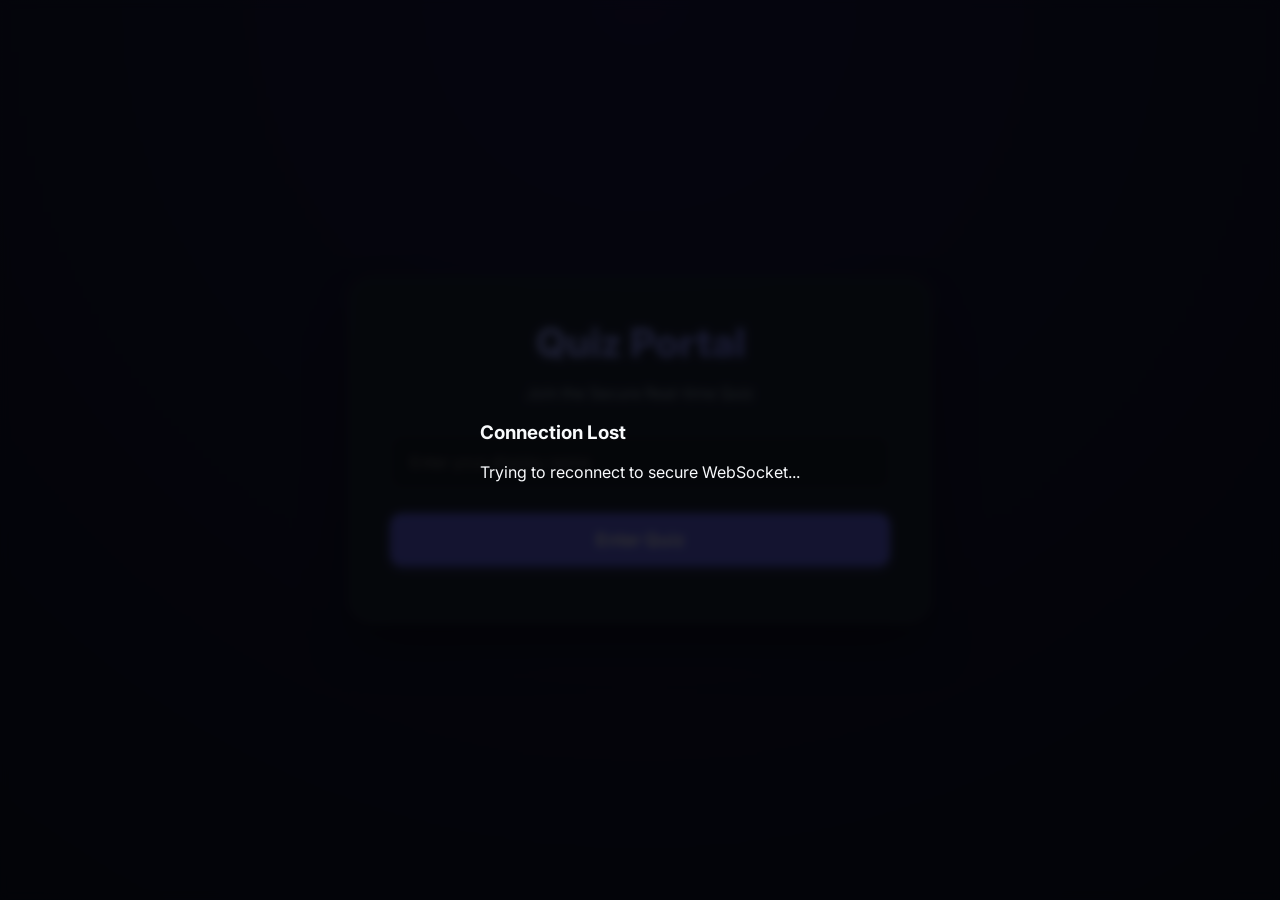
==== client/frontend/index.html @ 4b376861 "Final Outcome" ====
<!doctype html>
<html lang="en">
  <head>
    <meta charset="UTF-8" />
    <meta name="viewport" content="width=device-width, initial-scale=1.0" />
    <title>Secure Quiz Portal</title>
    <!-- Google Fonts for premium typography -->
    <link
      href="https://fonts.googleapis.com/css2?family=Inter:wght@400;600;800&display=swap"
      rel="stylesheet"
    />
    <link rel="stylesheet" href="css/style.css" />
  </head>
  <body>
    <!-- Join Screen -->
    <div id="join-screen" class="glass-card active">
      <h1>Quiz Portal</h1>
      <p class="subtitle">Join the Secure Real-time Quiz</p>
      <div class="input-group">
        <input
          type="text"
          id="username-input"
          placeholder="Enter your display name"
          maxlength="20"
        />
      </div>
      <button id="join-btn" class="primary-btn">Enter Quiz</button>
      <div id="join-error" class="error-text"></div>
    </div>

    <!-- Waiting Screen -->
    <div id="ready-screen" class="glass-card">
      <h2 id="ready-title">Ready to Join?</h2>
      <p id="ready-text" class="subtitle">
        Quiz is in progress. Press Ready to join, or Leave to stay out.
      </p>
      <button id="ready-btn" class="primary-btn">Ready</button>
      <button id="leave-btn" class="action-btn">Leave</button>
      <div class="monitor-block">
        <h3>Connected Participants</h3>
        <div id="ready-participants" class="participants-list"></div>
      </div>
    </div>

    <!-- Waiting Screen -->
    <div id="waiting-screen" class="glass-card">
      <h2 id="welcome-msg">Welcome!</h2>
      <div id="connection-status" class="status-badge success">
        Connected via secure WebSocket
      </div>
      <p class="waiting-text">Waiting for the host to start the quiz...</p>
      <p id="countdown-text" class="subtitle">Waiting for host to start...</p>
      <div class="monitor-block">
        <h3>Connected Participants</h3>
        <div id="waiting-participants" class="participants-list"></div>
      </div>
    </div>

    <!-- Main Quiz Interface -->
    <!-- Note: This structure stays FIXED in the DOM. Only inner contents change -->
    <div id="quiz-screen" class="glass-card">
      <!-- Timer Bar Container (Fixed) -->
      <div class="timer-bar-container">
        <div id="timer-fill" class="timer-fill"></div>
      </div>

      <!-- Question Meta (Fixed) -->
      <div class="question-meta">
        <span id="question-counter">Question --/--</span>
        <span id="question-timer">--s</span>
      </div>

      <!-- Question Title (Changes!) -->
      <h2 id="question-title">Loading question...</h2>

      <!-- Options Container (Fixed, inner buttons change!) -->
      <div id="options-container" class="options-grid">
        <!-- Buttons injected here by JS -->
      </div>

      <!-- Status / Result Message (Changes!) -->
      <div id="status-container" class="status-container">
        <p id="status-msg">Get ready!</p>
      </div>

      <div class="monitor-block compact">
        <h3>Participants</h3>
        <div id="quiz-participants" class="participants-list"></div>
      </div>
    </div>

    <!-- Leaderboard / Finished Screen -->
    <div id="finished-screen" class="glass-card">
      <h2 id="finished-title">Quiz Finished! 🏆</h2>
      <div id="leaderboard-container"></div>
    </div>

    <!-- Connection Lost Overlay -->
    <div id="overlay-disconnected" class="overlay">
      <div class="overlay-content error">
        <h3>Connection Lost</h3>
        <p>Trying to reconnect to secure WebSocket...</p>
      </div>
    </div>

    <!-- WebSocket logic -->
    <script src="js/app.js"></script>
  </body>
</html>
---- client/frontend/css/style.css ----
:root {
  --bg-color: #0f172a;
  --card-bg: rgba(30, 41, 59, 0.85);
  --card-border: rgba(255, 255, 255, 0.1);
  --text-main: #f8fafc;
  --text-muted: #94a3b8;

  --primary: #6366f1;
  --primary-hover: #818cf8;

  --success: #10b981;
  --error: #ef4444;

  --btn-bg: rgba(51, 65, 85, 0.6);
  --btn-border: rgba(255, 255, 255, 0.05);
  --btn-hover: rgba(71, 85, 105, 0.8);

  --font-stack: "Inter", -apple-system, BlinkMacSystemFont, sans-serif;
}

body {
  margin: 0;
  padding: 0;
  min-height: 100vh;
  font-family: var(--font-stack);
  background: radial-gradient(circle at 50% 0%, #1e1b4b, var(--bg-color));
  color: var(--text-main);
  display: flex;
  justify-content: center;
  align-items: center;
  overflow-x: hidden;
}

/* Glassmorphism Cards */
.glass-card {
  background: var(--card-bg);
  backdrop-filter: blur(16px);
  -webkit-backdrop-filter: blur(16px);
  border: 1px solid var(--card-border);
  border-radius: 24px;
  padding: 2.5rem;
  width: 90%;
  max-width: 500px;
  box-shadow: 0 25px 50px -12px rgba(0, 0, 0, 0.5);
  display: none; /* hidden by default */
  transform: translateY(20px);
  opacity: 0;
  transition:
    transform 0.4s cubic-bezier(0.175, 0.885, 0.32, 1.275),
    opacity 0.4s ease;
}

.glass-card.active {
  display: block;
  transform: translateY(0);
  opacity: 1;
}

/* Typography */
h1 {
  margin: 0 0 0.5rem 0;
  font-size: 2.5rem;
  font-weight: 800;
  background: linear-gradient(135deg, #a5b4fc, #6366f1);
  -webkit-background-clip: text;
  -webkit-text-fill-color: transparent;
  text-align: center;
}

h2 {
  font-size: 1.5rem;
  font-weight: 600;
  margin: 0 0 1.5rem 0;
  line-height: 1.4;
  text-align: center;
}

p.subtitle {
  text-align: center;
  color: var(--text-muted);
  margin-bottom: 2rem;
}

/* Inputs & Checkboxes */
.input-group {
  margin-bottom: 1.5rem;
}

input[type="text"] {
  width: 100%;
  padding: 1rem 1.2rem;
  background: rgba(0, 0, 0, 0.2);
  border: 1px solid rgba(255, 255, 255, 0.1);
  border-radius: 12px;
  color: var(--text-main);
  font-size: 1rem;
  font-family: var(--font-stack);
  outline: none;
  transition:
    border-color 0.2s,
    box-shadow 0.2s;
  box-sizing: border-box;
}

input[type="text"]:focus {
  border-color: var(--primary);
  box-shadow: 0 0 0 3px rgba(99, 102, 241, 0.2);
}

.checkbox-group {
  display: flex;
  align-items: center;
  margin-bottom: 2rem;
  gap: 0.5rem;
  color: var(--text-muted);
}

/* Buttons */
button {
  font-family: var(--font-stack);
  cursor: pointer;
  border: none;
  outline: none;
}

.primary-btn {
  width: 100%;
  padding: 1rem;
  border-radius: 12px;
  background: var(--primary);
  color: white;
  font-weight: 600;
  font-size: 1.1rem;
  transition: all 0.2s ease;
  box-shadow: 0 4px 6px -1px rgba(99, 102, 241, 0.4);
}

.primary-btn:hover {
  background: var(--primary-hover);
  transform: translateY(-2px);
}

.action-btn {
  width: 100%;
  padding: 0.8rem;
  border-radius: 8px;
  background: var(--success);
  color: white;
  font-weight: 600;
  margin-top: 1rem;
  transition: opacity 0.2s;
}
.action-btn:hover {
  opacity: 0.9;
}

/* Status Badges */
.status-badge {
  display: inline-block;
  padding: 0.4rem 0.8rem;
  border-radius: 99px;
  font-size: 0.85rem;
  font-weight: 600;
  margin-bottom: 1rem;
}
.status-badge.success {
  background: rgba(16, 185, 129, 0.2);
  color: #34d399;
  border: 1px solid rgba(16, 185, 129, 0.3);
}

.error-text {
  color: var(--error);
  margin-top: 1rem;
  text-align: center;
  font-size: 0.9rem;
  font-weight: 600;
}

/* ────────────────────────────────────────────────────────── */
/*                  Main Quiz Fixed Container                 */
/* ────────────────────────────────────────────────────────── */

.timer-bar-container {
  height: 6px;
  background: rgba(255, 255, 255, 0.1);
  border-radius: 99px;
  margin-bottom: 1.5rem;
  overflow: hidden;
}

.timer-fill {
  height: 100%;
  width: 100%;
  background: linear-gradient(90deg, #34d399, var(--primary));
  transition: width 1s linear; /* Smooth countdown */
}

.question-meta {
  display: flex;
  justify-content: space-between;
  color: var(--text-muted);
  font-size: 0.9rem;
  font-weight: 600;
  margin-bottom: 1rem;
  text-transform: uppercase;
  letter-spacing: 1px;
}

.options-grid {
  display: flex;
  flex-direction: column;
  gap: 0.8rem;
  margin-bottom: 1.5rem;
}

/* The actual option buttons injected via JS */
.option-btn {
  width: 100%;
  padding: 1.2rem;
  border-radius: 12px;
  background: var(--btn-bg);
  border: 1px solid var(--btn-border);
  color: var(--text-main);
  font-size: 1.05rem;
  font-weight: 500;
  text-align: left;
  transition: all 0.2s ease;
  display: flex;
  align-items: center;
}

.option-btn::before {
  content: "";
  display: inline-block;
  width: 10px;
  height: 10px;
  border-radius: 50%;
  background: rgba(255, 255, 255, 0.2);
  margin-right: 12px;
  transition: background 0.2s ease;
}

.option-btn:hover:not(:disabled) {
  background: var(--btn-hover);
  border-color: rgba(255, 255, 255, 0.2);
  transform: translateX(4px);
}

/* States applied dynamically */
.option-btn.selected {
  background: rgba(99, 102, 241, 0.2);
  border-color: var(--primary);
}
.option-btn.selected::before {
  background: var(--primary);
  box-shadow: 0 0 8px var(--primary);
}

.option-btn.correct {
  background: rgba(16, 185, 129, 0.2) !important;
  border-color: var(--success) !important;
}
.option-btn.correct::before {
  background: var(--success) !important;
}

.option-btn.wrong {
  background: rgba(239, 68, 68, 0.2) !important;
  border-color: var(--error) !important;
  opacity: 0.7;
}

/* Status area */
.status-container {
  height: 40px;
  display: flex;
  align-items: center;
  justify-content: center;
}
#status-msg {
  margin: 0;
  font-weight: 600;
  color: var(--text-muted);
  transition: color 0.3s;
}

/* Animations for text changes */
.fade-out {
  opacity: 0;
  transform: scale(0.98);
}
.fade-in {
  opacity: 1;
  transform: scale(1);
}
.animated-content {
  transition:
    opacity 0.2s ease,
    transform 0.2s ease;
}

/* Overlays */
.overlay {
  position: fixed;
  top: 0;
  left: 0;
  right: 0;
  bottom: 0;
  background: rgba(0, 0, 0, 0.8);
  backdrop-filter: blur(4px);
  display: flex;
  justify-content: center;
  align-items: center;
  z-index: 100;
  visibility: hidden;
  opacity: 0;
  transition: opacity 0.3s;
}
.overlay.active {
  visibility: visible;
  opacity: 1;
}

/* Leaderboard */
.leaderboard-row {
  display: flex;
  justify-content: space-between;
  padding: 0.8rem;
  border-bottom: 1px solid var(--btn-border);
}
.leaderboard-row .score {
  font-weight: 800;
  color: var(--primary-hover);
}

.monitor-block {
  margin-top: 1.2rem;
  border: 1px solid var(--btn-border);
  border-radius: 12px;
  padding: 0.8rem;
  background: rgba(0, 0, 0, 0.15);
}

.monitor-block.compact {
  margin-top: 0.8rem;
}

.monitor-block h3 {
  margin: 0 0 0.6rem 0;
  font-size: 0.95rem;
  font-weight: 600;
  color: var(--text-muted);
}

.participants-list {
  display: flex;
  flex-direction: column;
  gap: 0.4rem;
}

.participant-row {
  display: flex;
  justify-content: space-between;
  align-items: center;
  font-size: 0.9rem;
  padding: 0.35rem 0.45rem;
  border-radius: 8px;
  background: rgba(51, 65, 85, 0.45);
}

.participant-row .left {
  display: inline-flex;
  align-items: center;
  gap: 0.45rem;
}

.participant-row .score {
  font-weight: 700;
  color: var(--primary-hover);
}
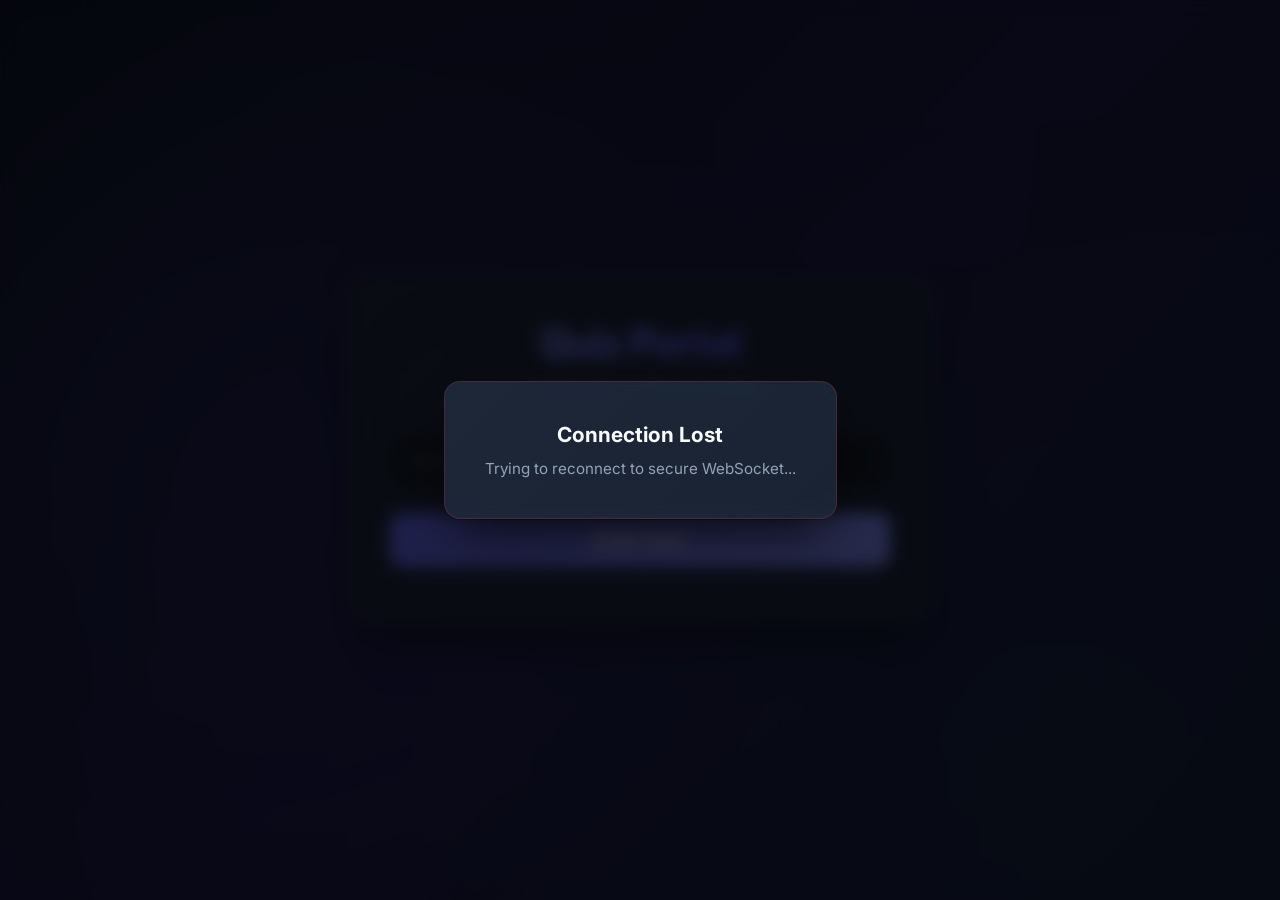
==== commit da7bdc55: "UI bugs fixed" ====
--- a/client/frontend/index.html
+++ b/client/frontend/index.html
@@ -82,11 +82,6 @@
       <div id="status-container" class="status-container">
         <p id="status-msg">Get ready!</p>
       </div>
-
-      <div class="monitor-block compact">
-        <h3>Participants</h3>
-        <div id="quiz-participants" class="participants-list"></div>
-      </div>
     </div>
 
     <!-- Leaderboard / Finished Screen -->
--- a/client/frontend/css/style.css
+++ b/client/frontend/css/style.css
@@ -7,6 +7,7 @@
 
   --primary: #6366f1;
   --primary-hover: #818cf8;
+  --primary-light: #e0e7ff;
 
   --success: #10b981;
   --error: #ef4444;
@@ -16,6 +17,52 @@
   --btn-hover: rgba(71, 85, 105, 0.8);
 
   --font-stack: "Inter", -apple-system, BlinkMacSystemFont, sans-serif;
+}
+
+@keyframes glow {
+  0%,
+  100% {
+    box-shadow:
+      0 0 5px rgba(99, 102, 241, 0.5),
+      0 0 10px rgba(99, 102, 241, 0.3);
+  }
+  50% {
+    box-shadow:
+      0 0 10px rgba(99, 102, 241, 0.8),
+      0 0 20px rgba(99, 102, 241, 0.5);
+  }
+}
+
+@keyframes slideUp {
+  from {
+    opacity: 0;
+    transform: translateY(10px);
+  }
+  to {
+    opacity: 1;
+    transform: translateY(0);
+  }
+}
+
+@keyframes slideIn {
+  from {
+    opacity: 0;
+    transform: translateX(-10px);
+  }
+  to {
+    opacity: 1;
+    transform: translateX(0);
+  }
+}
+
+@keyframes pulse-slow {
+  0%,
+  100% {
+    opacity: 1;
+  }
+  50% {
+    opacity: 0.7;
+  }
 }
 
 body {
@@ -23,37 +70,90 @@
   padding: 0;
   min-height: 100vh;
   font-family: var(--font-stack);
-  background: radial-gradient(circle at 50% 0%, #1e1b4b, var(--bg-color));
+  background: linear-gradient(135deg, #0f172a 0%, #1e1b4b 50%, #16213e 100%);
   color: var(--text-main);
   display: flex;
   justify-content: center;
   align-items: center;
   overflow-x: hidden;
+  position: relative;
+}
+
+body::before {
+  content: "";
+  position: fixed;
+  top: 0;
+  left: 0;
+  width: 100%;
+  height: 100%;
+  background:
+    radial-gradient(
+      circle at 20% 50%,
+      rgba(99, 102, 241, 0.1) 0%,
+      transparent 50%
+    ),
+    radial-gradient(
+      circle at 80% 80%,
+      rgba(16, 185, 129, 0.05) 0%,
+      transparent 50%
+    );
+  pointer-events: none;
+  z-index: -1;
 }
 
 /* Glassmorphism Cards */
 .glass-card {
-  background: var(--card-bg);
-  backdrop-filter: blur(16px);
-  -webkit-backdrop-filter: blur(16px);
-  border: 1px solid var(--card-border);
+  background: linear-gradient(
+    135deg,
+    rgba(30, 41, 59, 0.9) 0%,
+    rgba(30, 41, 59, 0.7) 100%
+  );
+  backdrop-filter: blur(20px);
+  -webkit-backdrop-filter: blur(20px);
+  border: 1px solid rgba(255, 255, 255, 0.15);
   border-radius: 24px;
   padding: 2.5rem;
   width: 90%;
   max-width: 500px;
-  box-shadow: 0 25px 50px -12px rgba(0, 0, 0, 0.5);
+  box-shadow:
+    0 25px 50px -12px rgba(0, 0, 0, 0.5),
+    inset 0 1px 0 rgba(255, 255, 255, 0.1);
   display: none; /* hidden by default */
   transform: translateY(20px);
   opacity: 0;
   transition:
-    transform 0.4s cubic-bezier(0.175, 0.885, 0.32, 1.275),
-    opacity 0.4s ease;
+    transform 0.5s cubic-bezier(0.175, 0.885, 0.32, 1.275),
+    opacity 0.5s ease,
+    box-shadow 0.3s ease;
+  position: relative;
+  overflow: hidden;
+}
+
+.glass-card::before {
+  content: "";
+  position: absolute;
+  top: 0;
+  left: -100%;
+  width: 100%;
+  height: 100%;
+  background: linear-gradient(
+    90deg,
+    transparent,
+    rgba(255, 255, 255, 0.1),
+    transparent
+  );
+  transition: left 0.5s ease;
+}
+
+.glass-card:hover::before {
+  left: 100%;
 }
 
 .glass-card.active {
   display: block;
   transform: translateY(0);
   opacity: 1;
+  animation: slideUp 0.5s ease-out;
 }
 
 /* Typography */
@@ -61,58 +161,87 @@
   margin: 0 0 0.5rem 0;
   font-size: 2.5rem;
   font-weight: 800;
-  background: linear-gradient(135deg, #a5b4fc, #6366f1);
+  background: linear-gradient(135deg, #a5b4fc 0%, #6366f1 50%, #4338ca 100%);
   -webkit-background-clip: text;
   -webkit-text-fill-color: transparent;
+  background-clip: text;
   text-align: center;
+  animation: slideUp 0.8s ease-out;
+  letter-spacing: -0.02em;
 }
 
 h2 {
   font-size: 1.5rem;
-  font-weight: 600;
+  font-weight: 700;
   margin: 0 0 1.5rem 0;
   line-height: 1.4;
   text-align: center;
+  animation: slideUp 0.6s ease-out 0.1s both;
+  color: var(--text-main);
 }
 
 p.subtitle {
   text-align: center;
   color: var(--text-muted);
   margin-bottom: 2rem;
+  animation: slideUp 0.6s ease-out 0.2s both;
+  font-size: 0.95rem;
+  font-weight: 500;
 }
 
 /* Inputs & Checkboxes */
 .input-group {
   margin-bottom: 1.5rem;
+  animation: slideUp 0.6s ease-out 0.3s both;
 }
 
 input[type="text"] {
   width: 100%;
   padding: 1rem 1.2rem;
-  background: rgba(0, 0, 0, 0.2);
-  border: 1px solid rgba(255, 255, 255, 0.1);
+  background: rgba(0, 0, 0, 0.3);
+  border: 2px solid rgba(255, 255, 255, 0.1);
   border-radius: 12px;
   color: var(--text-main);
   font-size: 1rem;
   font-family: var(--font-stack);
   outline: none;
-  transition:
-    border-color 0.2s,
-    box-shadow 0.2s;
+  transition: all 0.3s ease;
   box-sizing: border-box;
+  backdrop-filter: blur(10px);
 }
 
 input[type="text"]:focus {
   border-color: var(--primary);
-  box-shadow: 0 0 0 3px rgba(99, 102, 241, 0.2);
+  box-shadow:
+    0 0 0 3px rgba(99, 102, 241, 0.2),
+    inset 0 0 0 1px rgba(99, 102, 241, 0.1);
+  background: rgba(0, 0, 0, 0.4);
+  transform: translateY(-2px);
+}
+
+input[type="text"]::placeholder {
+  color: rgba(148, 163, 184, 0.6);
 }
 
 .checkbox-group {
   display: flex;
   align-items: center;
   margin-bottom: 2rem;
-  gap: 0.5rem;
+  gap: 0.8rem;
   color: var(--text-muted);
+  animation: slideUp 0.6s ease-out 0.4s both;
+}
+
+input[type="checkbox"] {
+  width: 20px;
+  height: 20px;
+  cursor: pointer;
+  accent-color: var(--primary);
+  transition: transform 0.2s ease;
+}
+
+input[type="checkbox"]:hover {
+  transform: scale(1.1);
 }
 
 /* Buttons */
@@ -121,37 +250,84 @@
   cursor: pointer;
   border: none;
   outline: none;
+  font-weight: 600;
+  letter-spacing: 0.5px;
 }
 
 .primary-btn {
   width: 100%;
   padding: 1rem;
   border-radius: 12px;
-  background: var(--primary);
+  background: linear-gradient(
+    135deg,
+    var(--primary) 0%,
+    var(--primary-hover) 100%
+  );
   color: white;
-  font-weight: 600;
+  font-weight: 700;
   font-size: 1.1rem;
-  transition: all 0.2s ease;
-  box-shadow: 0 4px 6px -1px rgba(99, 102, 241, 0.4);
+  transition: all 0.3s ease;
+  box-shadow:
+    0 4px 15px -3px rgba(99, 102, 241, 0.4),
+    0 0 0 0 rgba(99, 102, 241, 0.5);
+  position: relative;
+  overflow: hidden;
+  animation: slideUp 0.6s ease-out 0.5s both;
+}
+
+.primary-btn::before {
+  content: "";
+  position: absolute;
+  top: 50%;
+  left: 50%;
+  width: 0;
+  height: 0;
+  background: rgba(255, 255, 255, 0.3);
+  border-radius: 50%;
+  transform: translate(-50%, -50%);
+  transition:
+    width 0.6s,
+    height 0.6s;
 }
 
 .primary-btn:hover {
-  background: var(--primary-hover);
-  transform: translateY(-2px);
+  background: linear-gradient(135deg, var(--primary-hover) 0%, #a5b4fc 100%);
+  transform: translateY(-3px);
+  box-shadow:
+    0 8px 25px -3px rgba(99, 102, 241, 0.5),
+    0 0 20px rgba(99, 102, 241, 0.3);
+}
+
+.primary-btn:hover::before {
+  width: 300px;
+  height: 300px;
+}
+
+.primary-btn:active {
+  transform: translateY(-1px);
 }
 
 .action-btn {
   width: 100%;
-  padding: 0.8rem;
-  border-radius: 8px;
-  background: var(--success);
+  padding: 0.9rem;
+  border-radius: 10px;
+  background: linear-gradient(135deg, var(--success) 0%, #059669 100%);
   color: white;
-  font-weight: 600;
+  font-weight: 700;
   margin-top: 1rem;
-  transition: opacity 0.2s;
-}
+  transition: all 0.3s ease;
+  box-shadow: 0 4px 12px -2px rgba(16, 185, 129, 0.3);
+  animation: slideUp 0.6s ease-out 0.6s both;
+}
+
 .action-btn:hover {
-  opacity: 0.9;
+  transform: translateY(-2px);
+  box-shadow: 0 8px 20px -2px rgba(16, 185, 129, 0.4);
+  background: linear-gradient(135deg, #059669 0%, var(--success) 100%);
+}
+
+.action-btn:active {
+  transform: translateY(0);
 }
 
 /* Status Badges */
@@ -182,18 +358,21 @@
 /* ────────────────────────────────────────────────────────── */
 
 .timer-bar-container {
-  height: 6px;
-  background: rgba(255, 255, 255, 0.1);
+  height: 8px;
+  background: rgba(255, 255, 255, 0.08);
   border-radius: 99px;
   margin-bottom: 1.5rem;
   overflow: hidden;
+  box-shadow: inset 0 2px 4px rgba(0, 0, 0, 0.3);
 }
 
 .timer-fill {
   height: 100%;
   width: 100%;
-  background: linear-gradient(90deg, #34d399, var(--primary));
-  transition: width 1s linear; /* Smooth countdown */
+  background: linear-gradient(90deg, #10b981, var(--primary), #a5b4fc);
+  background-size: 200% 100%;
+  transition: width 1s linear;
+  box-shadow: 0 0 20px rgba(16, 185, 129, 0.5);
 }
 
 .question-meta {
@@ -201,10 +380,11 @@
   justify-content: space-between;
   color: var(--text-muted);
   font-size: 0.9rem;
-  font-weight: 600;
-  margin-bottom: 1rem;
+  font-weight: 700;
+  margin-bottom: 1.5rem;
   text-transform: uppercase;
-  letter-spacing: 1px;
+  letter-spacing: 1.5px;
+  animation: slideUp 0.6s ease-out;
 }
 
 .options-grid {
@@ -219,85 +399,167 @@
   width: 100%;
   padding: 1.2rem;
   border-radius: 12px;
-  background: var(--btn-bg);
-  border: 1px solid var(--btn-border);
+  background: linear-gradient(
+    135deg,
+    rgba(51, 65, 85, 0.7) 0%,
+    rgba(30, 41, 59, 0.8) 100%
+  );
+  border: 2px solid var(--btn-border);
   color: var(--text-main);
   font-size: 1.05rem;
   font-weight: 500;
   text-align: left;
-  transition: all 0.2s ease;
+  transition: all 0.3s cubic-bezier(0.175, 0.885, 0.32, 1.275);
   display: flex;
   align-items: center;
+  position: relative;
+  overflow: hidden;
+  backdrop-filter: blur(10px);
+}
+
+.option-btn::after {
+  content: "";
+  position: absolute;
+  top: 0;
+  left: -100%;
+  width: 100%;
+  height: 100%;
+  background: linear-gradient(
+    90deg,
+    transparent,
+    rgba(255, 255, 255, 0.1),
+    transparent
+  );
+  transition: left 0.5s ease;
 }
 
 .option-btn::before {
   content: "";
   display: inline-block;
-  width: 10px;
-  height: 10px;
+  width: 12px;
+  height: 12px;
   border-radius: 50%;
-  background: rgba(255, 255, 255, 0.2);
+  background: rgba(255, 255, 255, 0.3);
   margin-right: 12px;
-  transition: background 0.2s ease;
+  transition: all 0.3s ease;
+  flex-shrink: 0;
+  position: relative;
+  z-index: 1;
+  border: 2px solid transparent;
 }
 
 .option-btn:hover:not(:disabled) {
-  background: var(--btn-hover);
-  border-color: rgba(255, 255, 255, 0.2);
-  transform: translateX(4px);
+  background: linear-gradient(
+    135deg,
+    rgba(71, 85, 105, 0.8) 0%,
+    rgba(51, 65, 85, 0.9) 100%
+  );
+  border-color: rgba(255, 255, 255, 0.3);
+  transform: translateX(8px);
+  box-shadow:
+    inset 0 0 20px rgba(99, 102, 241, 0.1),
+    0 0 20px rgba(99, 102, 241, 0.1);
+}
+
+.option-btn:hover:not(:disabled)::after {
+  left: 100%;
 }
 
 /* States applied dynamically */
 .option-btn.selected {
-  background: rgba(99, 102, 241, 0.2);
+  background: linear-gradient(
+    135deg,
+    rgba(99, 102, 241, 0.3) 0%,
+    rgba(79, 70, 229, 0.2) 100%
+  );
   border-color: var(--primary);
-}
+  box-shadow:
+    0 0 20px rgba(99, 102, 241, 0.3),
+    inset 0 0 20px rgba(99, 102, 241, 0.1);
+}
+
 .option-btn.selected::before {
   background: var(--primary);
-  box-shadow: 0 0 8px var(--primary);
+  box-shadow:
+    0 0 12px var(--primary),
+    inset 0 0 4px rgba(255, 255, 255, 0.3);
+  border-color: white;
 }
 
 .option-btn.correct {
-  background: rgba(16, 185, 129, 0.2) !important;
+  background: linear-gradient(
+    135deg,
+    rgba(16, 185, 129, 0.25) 0%,
+    rgba(5, 150, 105, 0.15) 100%
+  ) !important;
   border-color: var(--success) !important;
-}
+  box-shadow: 0 0 20px rgba(16, 185, 129, 0.3) !important;
+  animation: pulse-slow 0.8s ease-in-out;
+}
+
 .option-btn.correct::before {
   background: var(--success) !important;
+  box-shadow: 0 0 12px var(--success) !important;
 }
 
 .option-btn.wrong {
-  background: rgba(239, 68, 68, 0.2) !important;
+  background: linear-gradient(
+    135deg,
+    rgba(239, 68, 68, 0.25) 0%,
+    rgba(220, 38, 38, 0.15) 100%
+  ) !important;
   border-color: var(--error) !important;
   opacity: 0.7;
+  box-shadow: 0 0 15px rgba(239, 68, 68, 0.2) !important;
 }
 
 /* Status area */
 .status-container {
-  height: 40px;
+  height: 50px;
   display: flex;
   align-items: center;
   justify-content: center;
-}
+  margin: 1rem 0;
+}
+
 #status-msg {
   margin: 0;
+  font-weight: 700;
+  color: var(--text-muted);
+  transition: all 0.3s ease;
+  font-size: 1rem;
+  animation: slideUp 0.3s ease-out;
+}
+
+/* Status Badges */
+.status-badge {
+  display: inline-block;
+  padding: 0.6rem 1rem;
+  border-radius: 99px;
+  font-size: 0.85rem;
   font-weight: 600;
-  color: var(--text-muted);
-  transition: color 0.3s;
-}
-
-/* Animations for text changes */
-.fade-out {
-  opacity: 0;
-  transform: scale(0.98);
-}
-.fade-in {
-  opacity: 1;
-  transform: scale(1);
-}
-.animated-content {
-  transition:
-    opacity 0.2s ease,
-    transform 0.2s ease;
+  margin-bottom: 1rem;
+  animation: slideUp 0.6s ease-out 0.2s both;
+}
+
+.status-badge.success {
+  background: linear-gradient(
+    135deg,
+    rgba(16, 185, 129, 0.15) 0%,
+    rgba(16, 185, 129, 0.05) 100%
+  );
+  color: #34d399;
+  border: 1px solid rgba(16, 185, 129, 0.4);
+  box-shadow: 0 0 15px rgba(16, 185, 129, 0.1);
+}
+
+.error-text {
+  color: var(--error);
+  margin-top: 1rem;
+  text-align: center;
+  font-size: 0.9rem;
+  font-weight: 600;
+  animation: slideUp 0.4s ease-out;
 }
 
 /* Overlays */
@@ -307,39 +569,115 @@
   left: 0;
   right: 0;
   bottom: 0;
-  background: rgba(0, 0, 0, 0.8);
-  backdrop-filter: blur(4px);
+  background: rgba(0, 0, 0, 0.7);
+  backdrop-filter: blur(8px);
+  -webkit-backdrop-filter: blur(8px);
   display: flex;
   justify-content: center;
   align-items: center;
   z-index: 100;
   visibility: hidden;
   opacity: 0;
-  transition: opacity 0.3s;
-}
+  transition:
+    opacity 0.3s ease,
+    visibility 0.3s ease;
+}
+
 .overlay.active {
   visibility: visible;
   opacity: 1;
 }
 
+.overlay-content {
+  background: linear-gradient(
+    135deg,
+    rgba(30, 41, 59, 0.95) 0%,
+    rgba(30, 41, 59, 0.85) 100%
+  );
+  backdrop-filter: blur(20px);
+  padding: 2.5rem;
+  border-radius: 16px;
+  border: 1px solid rgba(255, 255, 255, 0.15);
+  text-align: center;
+  box-shadow: 0 25px 50px -12px rgba(0, 0, 0, 0.7);
+  animation: slideUp 0.4s ease-out;
+}
+
+.overlay-content.error {
+  border-color: rgba(239, 68, 68, 0.2);
+}
+
+.overlay-content h3 {
+  color: var(--text-main);
+  margin: 0 0 0.8rem 0;
+  font-size: 1.3rem;
+}
+
+.overlay-content p {
+  color: var(--text-muted);
+  margin: 0;
+  font-size: 0.95rem;
+}
+
 /* Leaderboard */
 .leaderboard-row {
   display: flex;
   justify-content: space-between;
-  padding: 0.8rem;
+  align-items: center;
+  padding: 1rem;
   border-bottom: 1px solid var(--btn-border);
-}
+  background: linear-gradient(
+    90deg,
+    rgba(99, 102, 241, 0.05) 0%,
+    transparent 100%
+  );
+  border-radius: 8px;
+  margin-bottom: 0.5rem;
+  transition: all 0.3s ease;
+  animation: slideUp 0.6s ease-out;
+}
+
+.leaderboard-row:hover {
+  background: linear-gradient(
+    90deg,
+    rgba(99, 102, 241, 0.1) 0%,
+    rgba(99, 102, 241, 0.05) 100%
+  );
+  padding-left: 1.2rem;
+  box-shadow: inset 2px 0 8px rgba(99, 102, 241, 0.2);
+}
+
 .leaderboard-row .score {
-  font-weight: 800;
+  font-weight: 900;
   color: var(--primary-hover);
+  font-size: 1.1rem;
+  min-width: 40px;
+  text-align: right;
 }
 
 .monitor-block {
-  margin-top: 1.2rem;
-  border: 1px solid var(--btn-border);
+  margin-top: 1.5rem;
+  border: 1.5px solid rgba(99, 102, 241, 0.2);
   border-radius: 12px;
-  padding: 0.8rem;
-  background: rgba(0, 0, 0, 0.15);
+  padding: 1rem;
+  background: linear-gradient(
+    135deg,
+    rgba(99, 102, 241, 0.05) 0%,
+    rgba(16, 185, 129, 0.03) 100%
+  );
+  backdrop-filter: blur(10px);
+  transition: all 0.3s ease;
+  animation: slideUp 0.6s ease-out;
+}
+
+.monitor-block:hover {
+  border-color: rgba(99, 102, 241, 0.3);
+  background: linear-gradient(
+    135deg,
+    rgba(99, 102, 241, 0.08) 0%,
+    rgba(16, 185, 129, 0.05) 100%
+  );
+  box-shadow: 0 0 20px rgba(99, 102, 241, 0.1);
 }
 
 .monitor-block.compact {
@@ -347,35 +685,132 @@
 }
 
 .monitor-block h3 {
-  margin: 0 0 0.6rem 0;
+  margin: 0 0 0.8rem 0;
   font-size: 0.95rem;
-  font-weight: 600;
-  color: var(--text-muted);
+  font-weight: 700;
+  color: var(--primary-hover);
+  text-transform: uppercase;
+  letter-spacing: 0.5px;
 }
 
 .participants-list {
   display: flex;
   flex-direction: column;
-  gap: 0.4rem;
+  gap: 0.6rem;
+  max-height: 300px;
+  overflow-y: auto;
+  padding-right: 0.5rem;
+}
+
+.participants-list::-webkit-scrollbar {
+  width: 6px;
+}
+
+.participants-list::-webkit-scrollbar-track {
+  background: rgba(99, 102, 241, 0.05);
+  border-radius: 99px;
+}
+
+.participants-list::-webkit-scrollbar-thumb {
+  background: rgba(99, 102, 241, 0.3);
+  border-radius: 99px;
+  transition: background 0.3s ease;
+}
+
+.participants-list::-webkit-scrollbar-thumb:hover {
+  background: rgba(99, 102, 241, 0.5);
 }
 
 .participant-row {
   display: flex;
   justify-content: space-between;
   align-items: center;
-  font-size: 0.9rem;
-  padding: 0.35rem 0.45rem;
+  font-size: 0.95rem;
+  padding: 0.6rem 0.8rem;
   border-radius: 8px;
-  background: rgba(51, 65, 85, 0.45);
+  background: rgba(51, 65, 85, 0.6);
+  transition: all 0.3s ease;
+  border: 1px solid transparent;
+}
+
+.participant-row:hover {
+  background: rgba(71, 85, 105, 0.7);
+  border-color: rgba(99, 102, 241, 0.2);
+  padding-left: 1rem;
+  box-shadow: inset 2px 0 6px rgba(99, 102, 241, 0.1);
 }
 
 .participant-row .left {
   display: inline-flex;
   align-items: center;
-  gap: 0.45rem;
+  gap: 0.5rem;
 }
 
 .participant-row .score {
-  font-weight: 700;
+  font-weight: 800;
   color: var(--primary-hover);
-}
+  min-width: 35px;
+  text-align: right;
+}
+
+/* Additional Animations and Polish */
+@keyframes shimmer {
+  0% {
+    background-position: -1000px 0;
+  }
+  100% {
+    background-position: 1000px 0;
+  }
+}
+
+@keyframes float {
+  0%,
+  100% {
+    transform: translateY(0px);
+  }
+  50% {
+    transform: translateY(-5px);
+  }
+}
+
+/* Smooth scrolling */
+html {
+  scroll-behavior: smooth;
+}
+
+/* Enhanced focus states for accessibility */
+*:focus-visible {
+  outline: 2px solid var(--primary);
+  outline-offset: 2px;
+}
+
+/* Media queries for better responsiveness */
+@media (max-width: 768px) {
+  .glass-card {
+    padding: 2rem;
+    max-width: 90vw;
+  }
+
+  h1 {
+    font-size: 2rem;
+  }
+
+  h2 {
+    font-size: 1.3rem;
+  }
+
+  .option-btn {
+    padding: 1rem;
+    font-size: 1rem;
+  }
+
+  .participant-row {
+    font-size: 0.85rem;
+    padding: 0.5rem 0.6rem;
+  }
+
+  .leaderboard-row {
+    padding: 0.8rem;
+    font-size: 0.9rem;
+  }
+}
